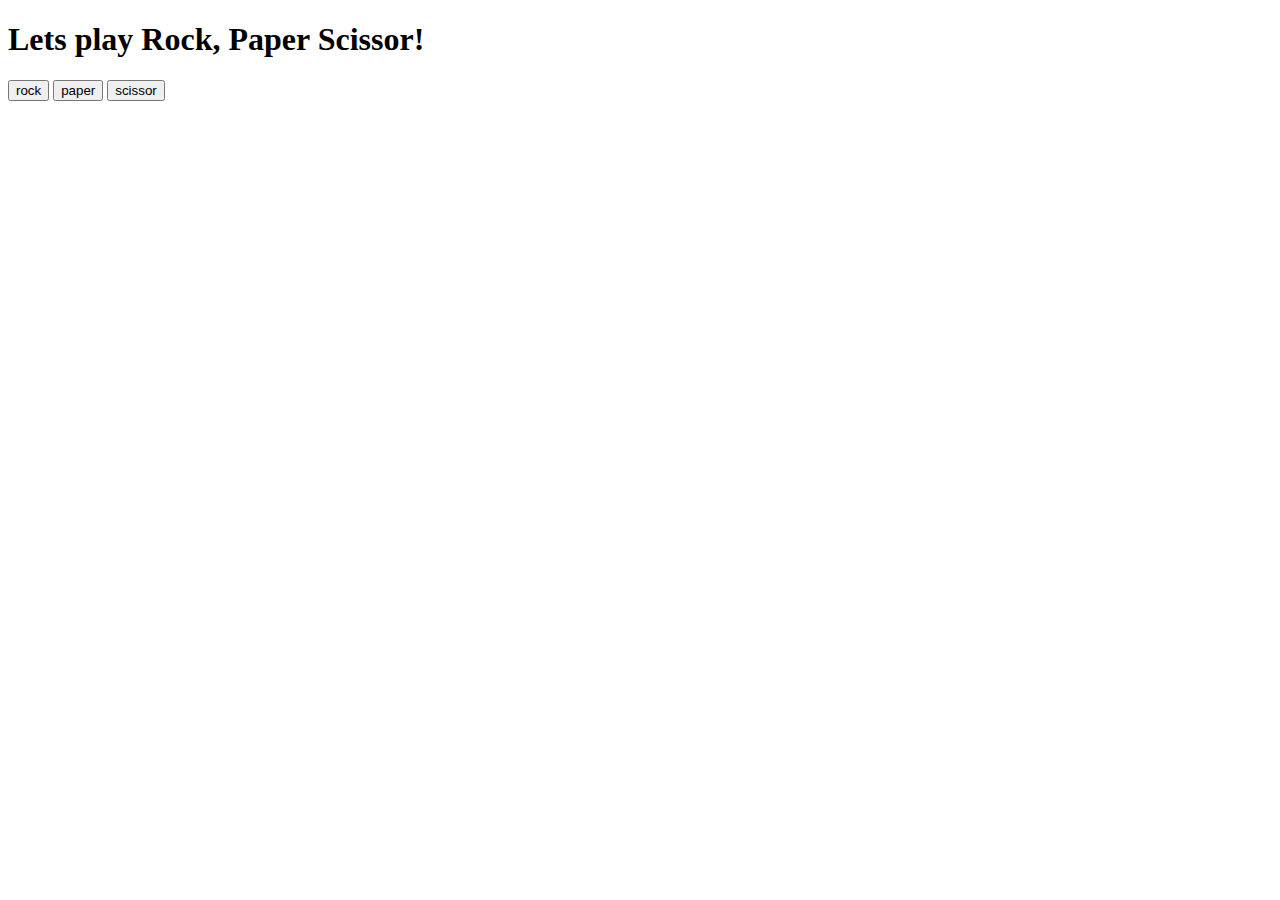
==== project4/index.html @ d750a8c4 "project4 help" ====
<!DOCTYPE html>
<html lang="en">

<head>
    <meta charset="UTF-8">
    <meta http-equiv="X-UA-Compatible" content="IE=edge">
    <meta name="viewport" content="width=device-width, initial-scale=1.0">
    <title>Document</title>
</head>

<body>
    <h1>Lets play Rock, Paper Scissor!</h1>
    <button id="rock">rock</button>
    <button id="paper">paper</button>
    <button id="scissors">scissor</button>
    <h1 id="result"></h1>
    <h2 id="msg"></h2>

    <script src="main.js"></script>
</body>

</html>
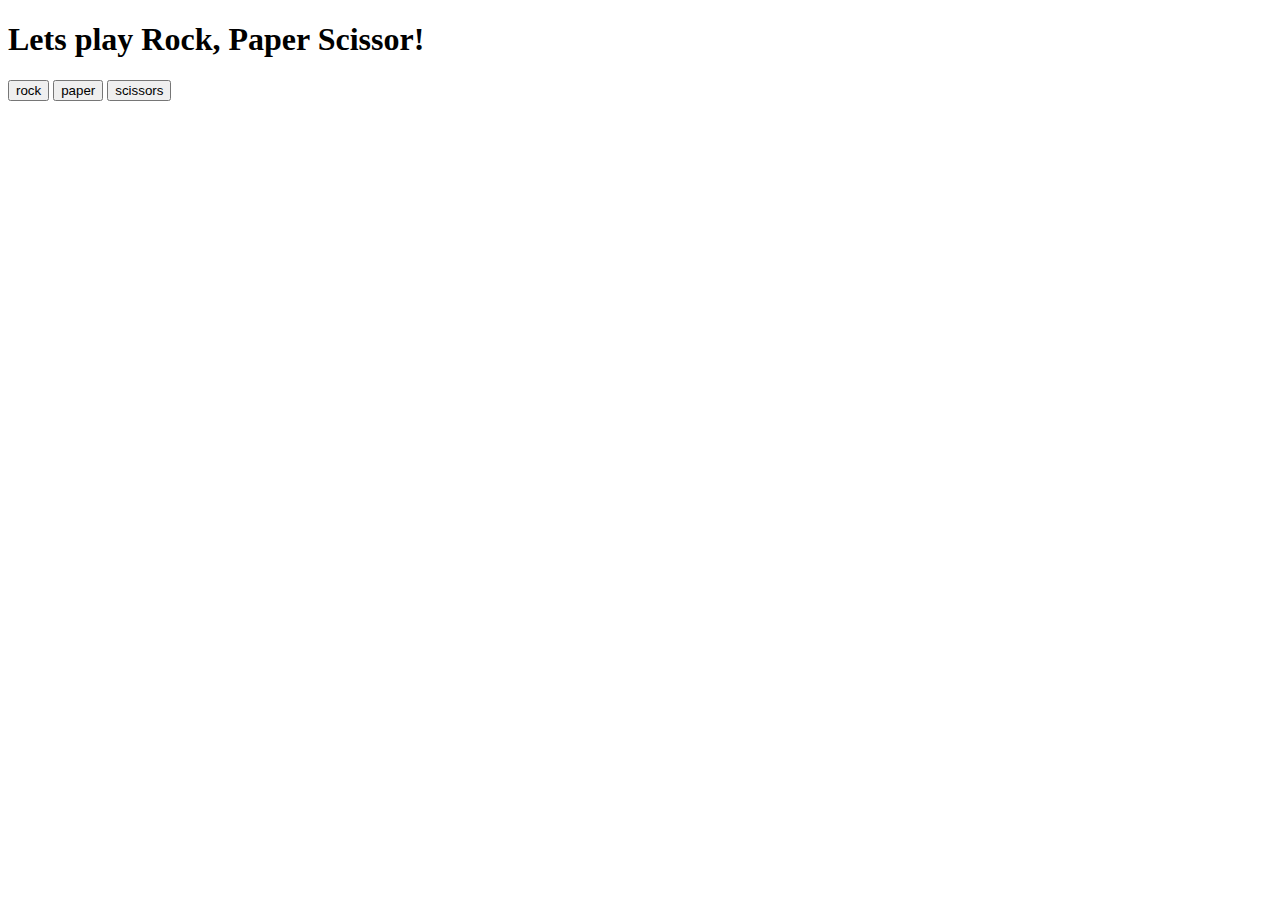
==== commit dc78d22b: "project4 help with grabbing user variable" ====
--- a/project4/index.html
+++ b/project4/index.html
@@ -12,10 +12,10 @@
     <h1>Lets play Rock, Paper Scissor!</h1>
     <button id="rock">rock</button>
     <button id="paper">paper</button>
-    <button id="scissors">scissor</button>
+    <button id="scissors">scissors</button>
     <h1 id="result"></h1>
     <h2 id="msg"></h2>
-
+    <h2 id="yourChoice"></h2>
     <script src="main.js"></script>
 </body>
 
